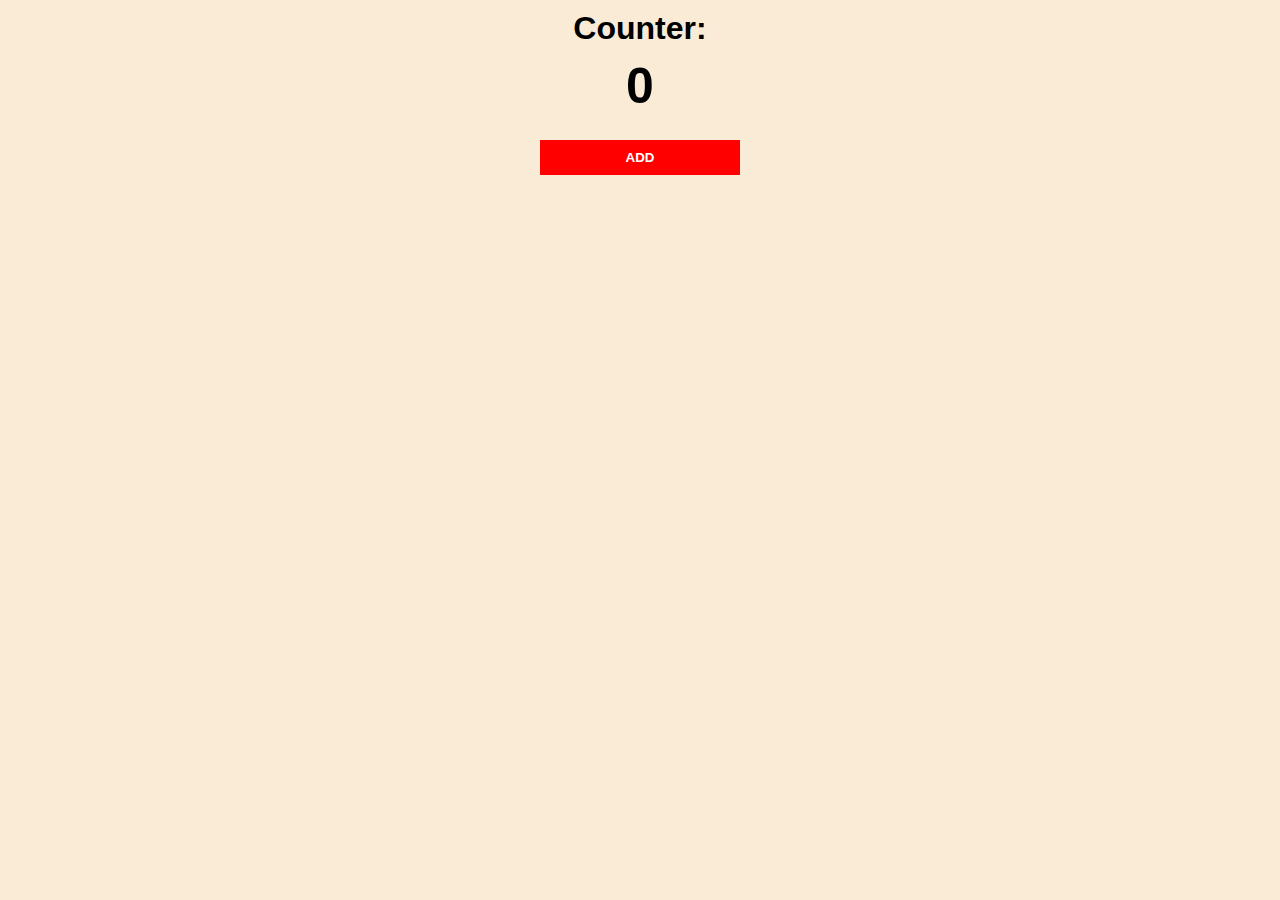
==== CounterApp/index.html @ 7e6cb157 "First commit | Creating add button" ====
<!DOCTYPE html>
<html>

  <head>
    <link rel="stylesheet" href="index.css">
  </head>

  <body>
    <h1>Counter:</h1>
    <h2 id="count-el">0</h2>
    <button id="add-btn">ADD</button>
    <script src="index.js"></script>
  </body>
</html>
---- CounterApp/index.css ----
body {
  background-color: antiquewhite;
  background-size: cover;
  font-family: -apple-system, BlinkMacSystemFont, 'Segoe UI', Roboto, Oxygen, Ubuntu, Cantarell, 'Open Sans', 'Helvetica Neue', sans-serif;
  font-weight: bold;
  text-align: center;
}

h1 {
  margin-top: 10px;
  margin-bottom: 10px;
}

h2 {
  font-size: 50px;
  margin-top: 0;
  margin-bottom: 20px;
}

button {
  border: none;
  padding-top: 10px;
  padding-bottom: 10px;
  color: white;
  font-weight: bold;
  width: 200px;
  margin-top: 5px;
  margin-bottom: 5px;
}

#add-btn {
  background-color: red;
}

#add-btn:hover {
  background-color: rgb(122, 28, 28);
}
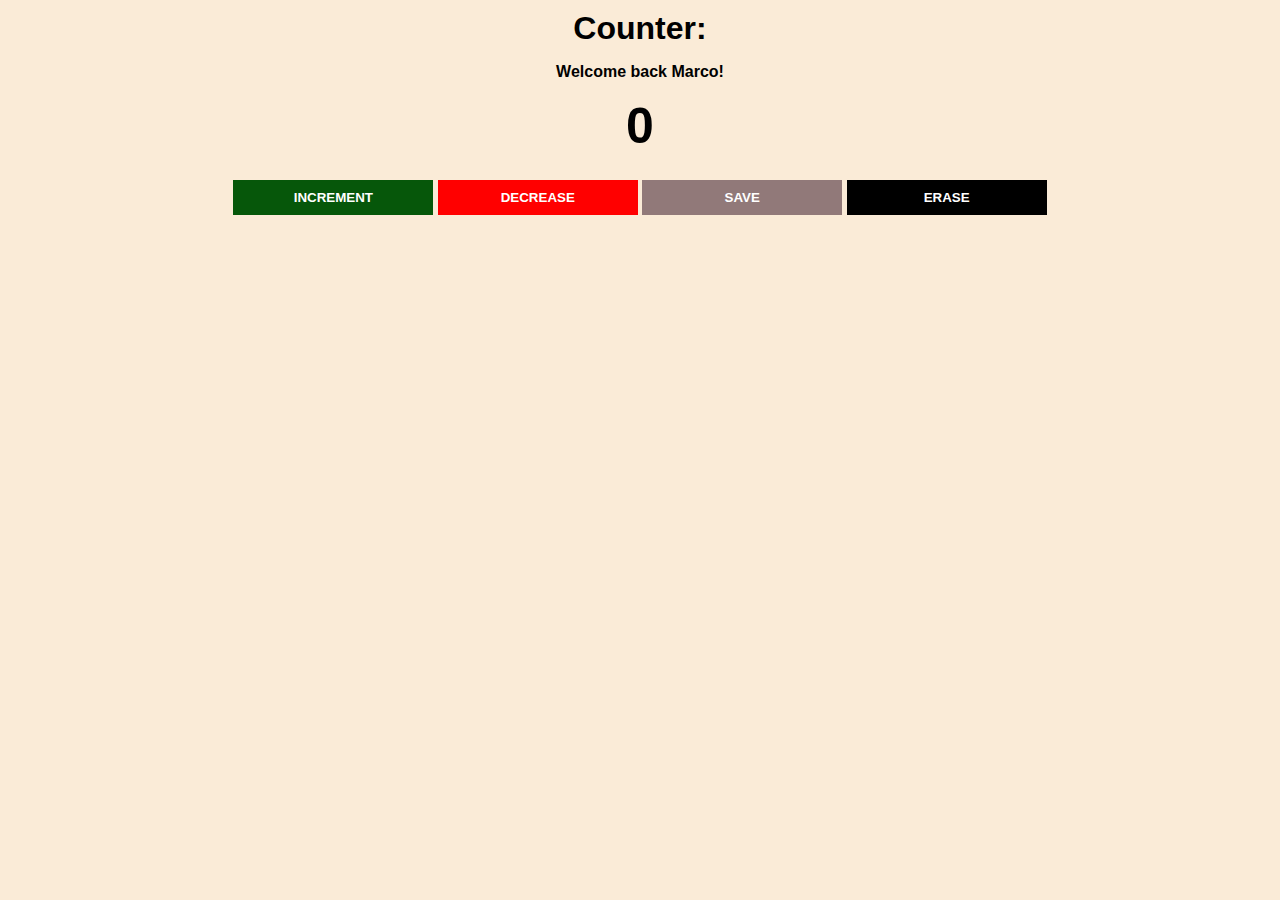
==== commit e4e2d0af: "Counter app" ====
--- a/CounterApp/index.html
+++ b/CounterApp/index.html
@@ -7,8 +7,13 @@
 
   <body>
     <h1>Counter:</h1>
-    <h2 id="count-el">0</h2>
-    <button id="add-btn">ADD</button>
+    <p id="welcome-el"></p>
+    <h2 id="num-el">0</h2>
+    <button id="add-btn" onclick="increment()">INCREMENT</button>
+    <button id="sub-btn" onclick="decrease()">DECREASE</button>
+    <button id="save-btn" onclick="save()">SAVE</button>
+    <button id="erase-btn" onclick="erase()">ERASE</button>
+    <p id="history-el"></p>
     <script src="index.js"></script>
   </body>
 </html>--- a/CounterApp/index.css
+++ b/CounterApp/index.css
@@ -29,9 +29,37 @@
 }
 
 #add-btn {
+  background-color: rgb(6, 87, 10);
+}
+
+#add-btn:hover {
+  background-color: rgb(7, 61, 2);
+  cursor: pointer;
+}
+
+#sub-btn {
   background-color: red;
 }
 
-#add-btn:hover {
+#sub-btn:hover {
   background-color: rgb(122, 28, 28);
+  cursor: pointer;
+}
+
+#save-btn {
+  background-color: rgb(145, 121, 121);
+}
+
+#save-btn:hover {
+  background-color: rgb(32, 31, 31);
+  cursor: pointer;
+}
+
+#erase-btn {
+  background-color: rgb(0, 0, 0);
+}
+
+#erase-btn:hover {
+  background-color: rgb(100, 49, 49);
+  cursor: pointer;
 }